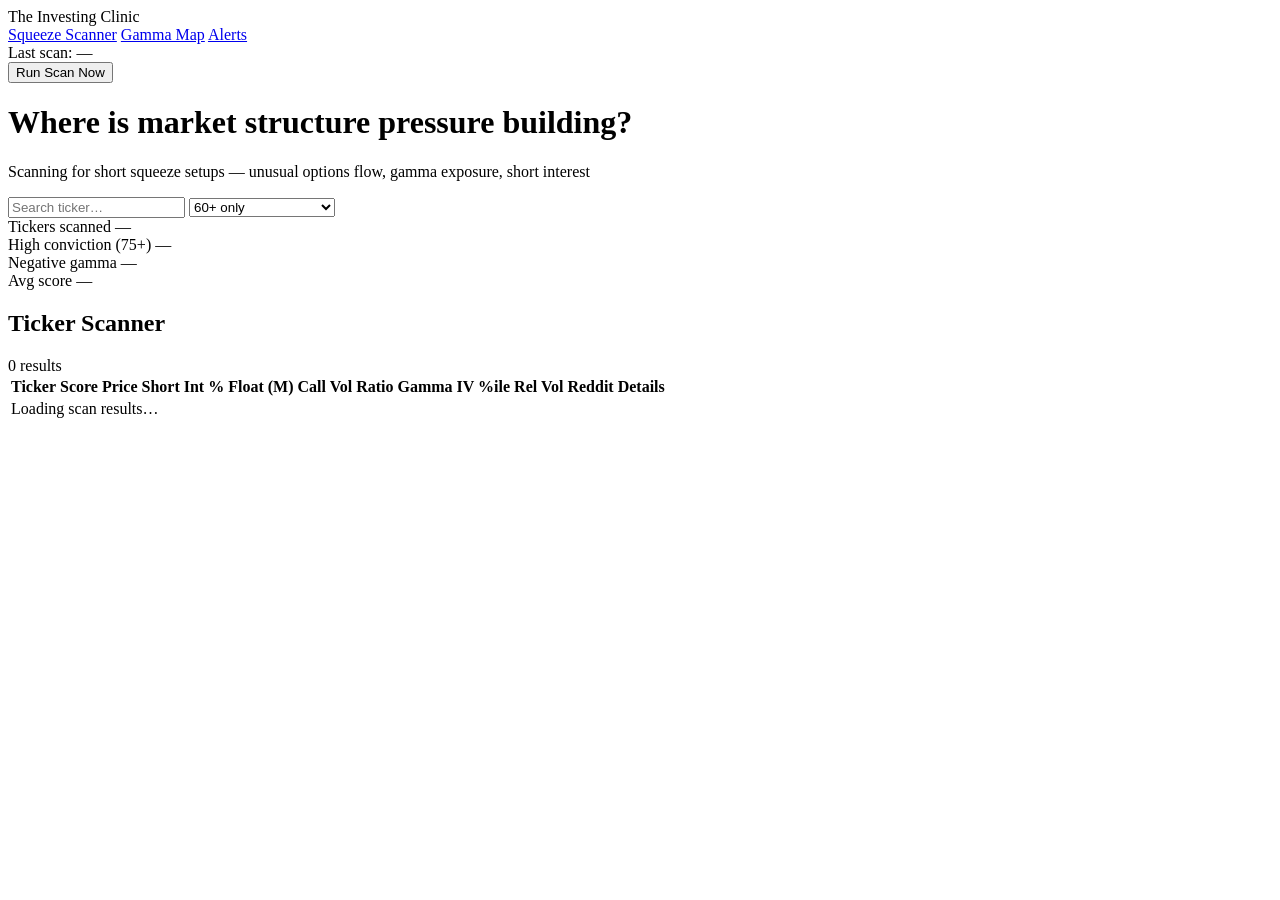
==== frontend/index.html @ 56f6736f "Initial squeeze scanner — full-stack market structure pressure tool FastAPI backend with yfinance op" ====
<!DOCTYPE html>
<html lang="en">
<head>
  <meta charset="UTF-8" />
  <meta name="viewport" content="width=device-width, initial-scale=1.0" />
  <title>Squeeze Scanner — The Investing Clinic</title>
  <link rel="stylesheet" href="/static/styles.css" />
</head>
<body>
  <div class="layout">

    <!-- Sidebar -->
    <aside class="sidebar">
      <div class="brand">
        <span class="brand-dot"></span>
        <span>The Investing Clinic</span>
      </div>
      <nav>
        <a class="nav-link active" href="#">Squeeze Scanner</a>
        <a class="nav-link" href="#">Gamma Map</a>
        <a class="nav-link" href="#">Alerts</a>
      </nav>
      <div class="sidebar-footer">
        <div id="last-scan-time" class="meta">Last scan: —</div>
        <button id="run-scan-btn" class="btn-primary full-width">Run Scan Now</button>
      </div>
    </aside>

    <!-- Main -->
    <main class="main">

      <!-- Header -->
      <header class="page-header">
        <div>
          <h1>Where is market structure pressure building?</h1>
          <p class="subtitle">Scanning for short squeeze setups — unusual options flow, gamma exposure, short interest</p>
        </div>
        <div class="header-controls">
          <input id="search-input" type="text" placeholder="Search ticker…" />
          <select id="min-score-filter">
            <option value="0">All scores</option>
            <option value="40">40+ only</option>
            <option value="60" selected>60+ only</option>
            <option value="75">75+ (high conviction)</option>
          </select>
        </div>
      </header>

      <!-- Stats bar -->
      <div class="stats-bar">
        <div class="stat-card">
          <span class="stat-label">Tickers scanned</span>
          <span class="stat-value" id="stat-total">—</span>
        </div>
        <div class="stat-card">
          <span class="stat-label">High conviction (75+)</span>
          <span class="stat-value hot" id="stat-high">—</span>
        </div>
        <div class="stat-card">
          <span class="stat-label">Negative gamma</span>
          <span class="stat-value" id="stat-neg-gamma">—</span>
        </div>
        <div class="stat-card">
          <span class="stat-label">Avg score</span>
          <span class="stat-value" id="stat-avg">—</span>
        </div>
      </div>

      <!-- Scanner table -->
      <section class="card">
        <div class="card-header">
          <h2>Ticker Scanner</h2>
          <span class="badge" id="result-count">0 results</span>
        </div>
        <div class="table-wrapper">
          <table id="scanner-table">
            <thead>
              <tr>
                <th>Ticker</th>
                <th>Score</th>
                <th>Price</th>
                <th>Short Int %</th>
                <th>Float (M)</th>
                <th>Call Vol Ratio</th>
                <th>Gamma</th>
                <th>IV %ile</th>
                <th>Rel Vol</th>
                <th>Reddit</th>
                <th>Details</th>
              </tr>
            </thead>
            <tbody id="scanner-body">
              <tr><td colspan="11" class="empty-state">Loading scan results…</td></tr>
            </tbody>
          </table>
        </div>
      </section>

      <!-- Ticker detail panel (hidden until row clicked) -->
      <section class="card" id="detail-panel" style="display:none">
        <div class="card-header">
          <h2 id="detail-title">$TICKER Detail</h2>
          <button class="btn-ghost" id="close-detail">✕ Close</button>
        </div>
        <div class="detail-grid">
          <div class="detail-col">
            <h3>Gamma Map</h3>
            <div class="gamma-table" id="gamma-data"></div>
          </div>
          <div class="detail-col">
            <h3>Volume Zones</h3>
            <div id="zones-data"></div>
          </div>
          <div class="detail-col">
            <h3>Score Breakdown</h3>
            <div id="breakdown-data"></div>
          </div>
          <div class="detail-col">
            <h3>Alert Preview</h3>
            <pre id="alert-preview" class="alert-box"></pre>
          </div>
        </div>
      </section>

    </main>
  </div>

  <script src="/static/app.js"></script>
</body>
</html>
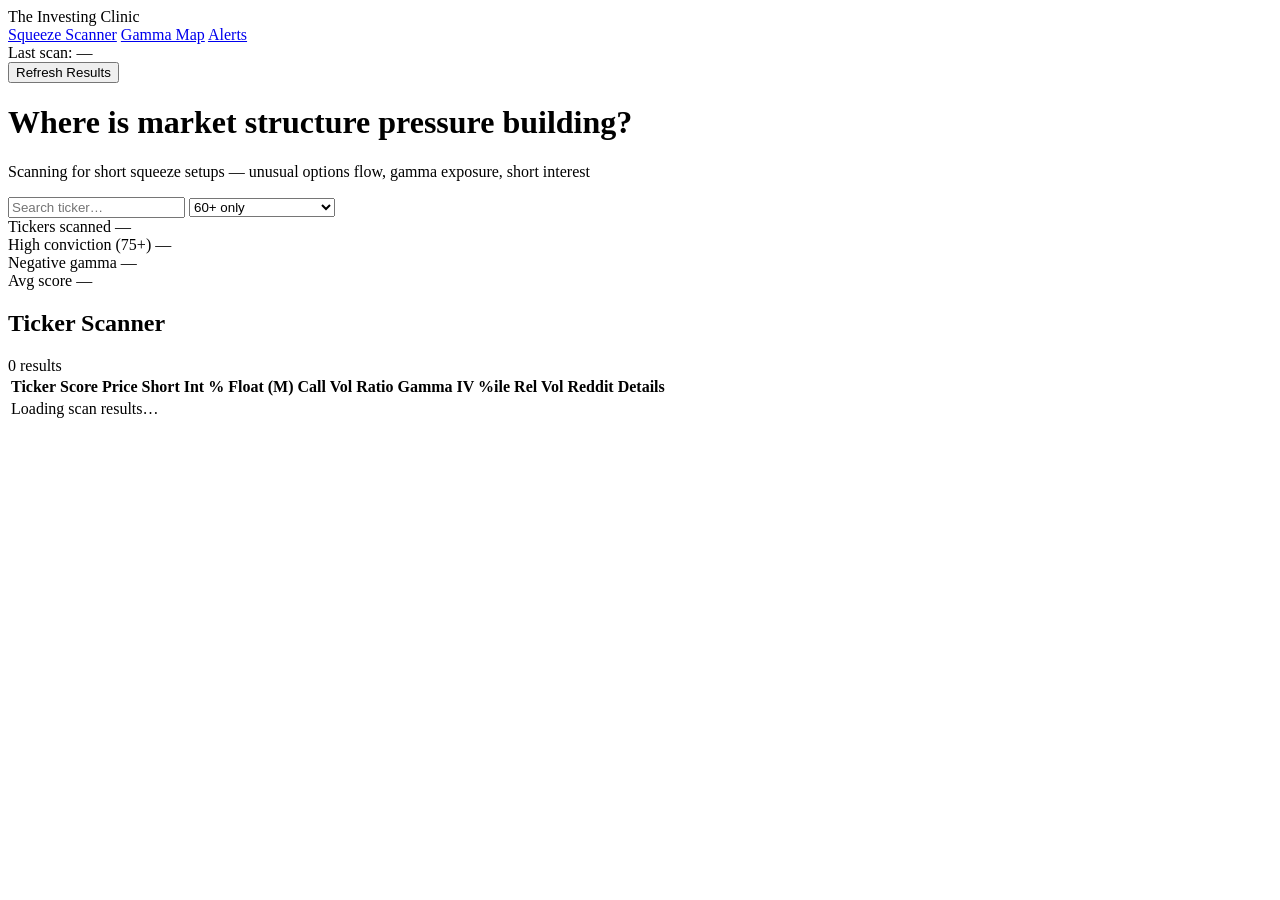
==== commit 9f050f04: "Run squeeze scanner from desktop" ====
--- a/frontend/index.html
+++ b/frontend/index.html
@@ -22,7 +22,7 @@
       </nav>
       <div class="sidebar-footer">
         <div id="last-scan-time" class="meta">Last scan: —</div>
-        <button id="run-scan-btn" class="btn-primary full-width">Run Scan Now</button>
+        <button id="run-scan-btn" class="btn-primary full-width">Refresh Results</button>
       </div>
     </aside>
 
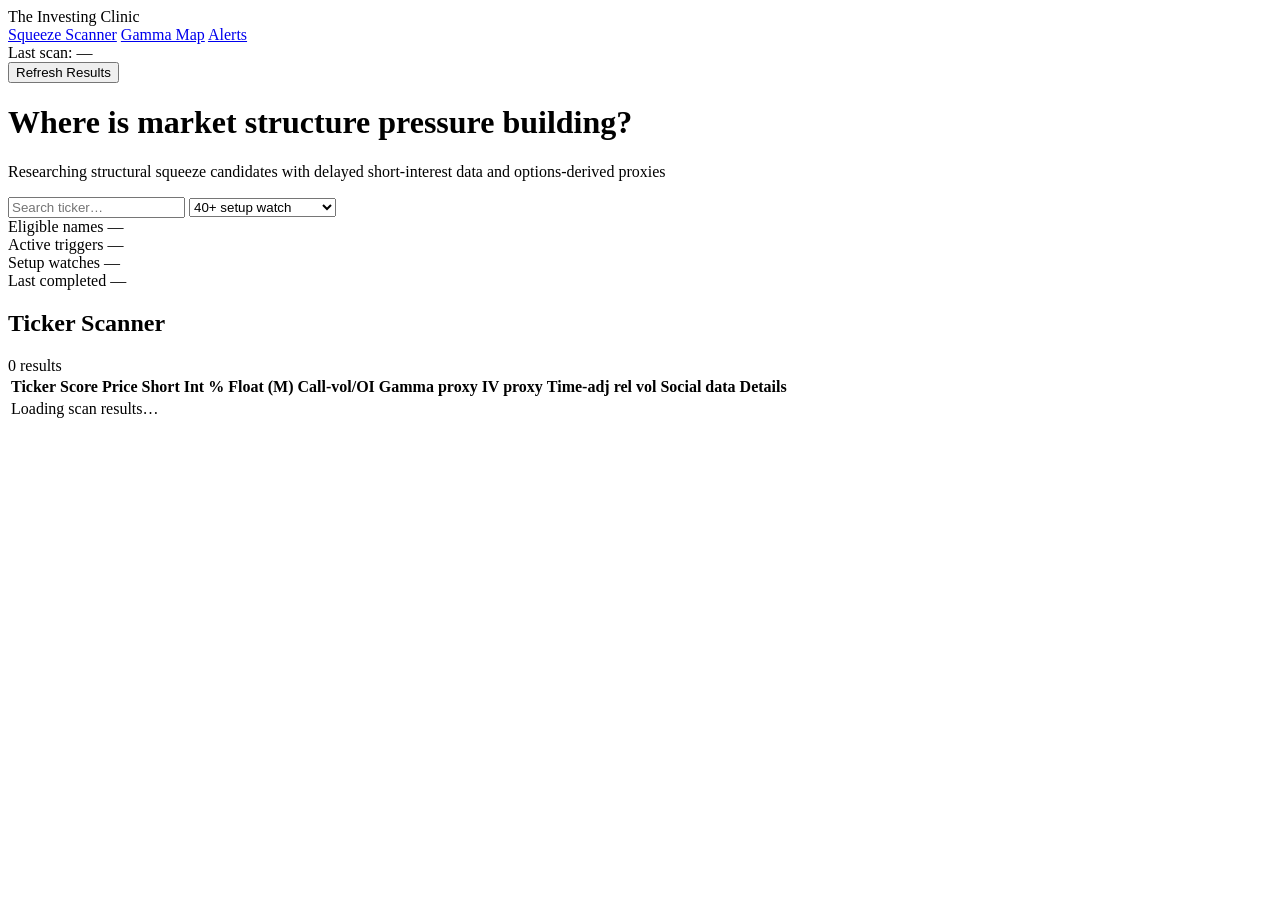
==== commit 59fe12e2: "Harden and simplify squeeze scanner signals" ====
--- a/frontend/index.html
+++ b/frontend/index.html
@@ -33,15 +33,15 @@
       <header class="page-header">
         <div>
           <h1>Where is market structure pressure building?</h1>
-          <p class="subtitle">Scanning for short squeeze setups — unusual options flow, gamma exposure, short interest</p>
+          <p class="subtitle">Researching structural squeeze candidates with delayed short-interest data and options-derived proxies</p>
         </div>
         <div class="header-controls">
           <input id="search-input" type="text" placeholder="Search ticker…" />
           <select id="min-score-filter">
             <option value="0">All scores</option>
-            <option value="40">40+ only</option>
-            <option value="60" selected>60+ only</option>
-            <option value="75">75+ (high conviction)</option>
+            <option value="40" selected>40+ setup watch</option>
+            <option value="60">60+ strong alignment</option>
+            <option value="75">75+ active trigger</option>
           </select>
         </div>
       </header>
@@ -49,19 +49,19 @@
       <!-- Stats bar -->
       <div class="stats-bar">
         <div class="stat-card">
-          <span class="stat-label">Tickers scanned</span>
+          <span class="stat-label">Eligible names</span>
           <span class="stat-value" id="stat-total">—</span>
         </div>
         <div class="stat-card">
-          <span class="stat-label">High conviction (75+)</span>
+          <span class="stat-label">Active triggers</span>
           <span class="stat-value hot" id="stat-high">—</span>
         </div>
         <div class="stat-card">
-          <span class="stat-label">Negative gamma</span>
+          <span class="stat-label">Setup watches</span>
           <span class="stat-value" id="stat-neg-gamma">—</span>
         </div>
         <div class="stat-card">
-          <span class="stat-label">Avg score</span>
+          <span class="stat-label">Last completed</span>
           <span class="stat-value" id="stat-avg">—</span>
         </div>
       </div>
@@ -81,11 +81,11 @@
                 <th>Price</th>
                 <th>Short Int %</th>
                 <th>Float (M)</th>
-                <th>Call Vol Ratio</th>
-                <th>Gamma</th>
-                <th>IV %ile</th>
-                <th>Rel Vol</th>
-                <th>Reddit</th>
+                <th>Call-vol/OI</th>
+                <th>Gamma proxy</th>
+                <th>IV proxy</th>
+                <th>Time-adj rel vol</th>
+                <th>Social data</th>
                 <th>Details</th>
               </tr>
             </thead>
@@ -115,10 +115,6 @@
             <h3>Score Breakdown</h3>
             <div id="breakdown-data"></div>
           </div>
-          <div class="detail-col">
-            <h3>Alert Preview</h3>
-            <pre id="alert-preview" class="alert-box"></pre>
-          </div>
         </div>
       </section>
 
